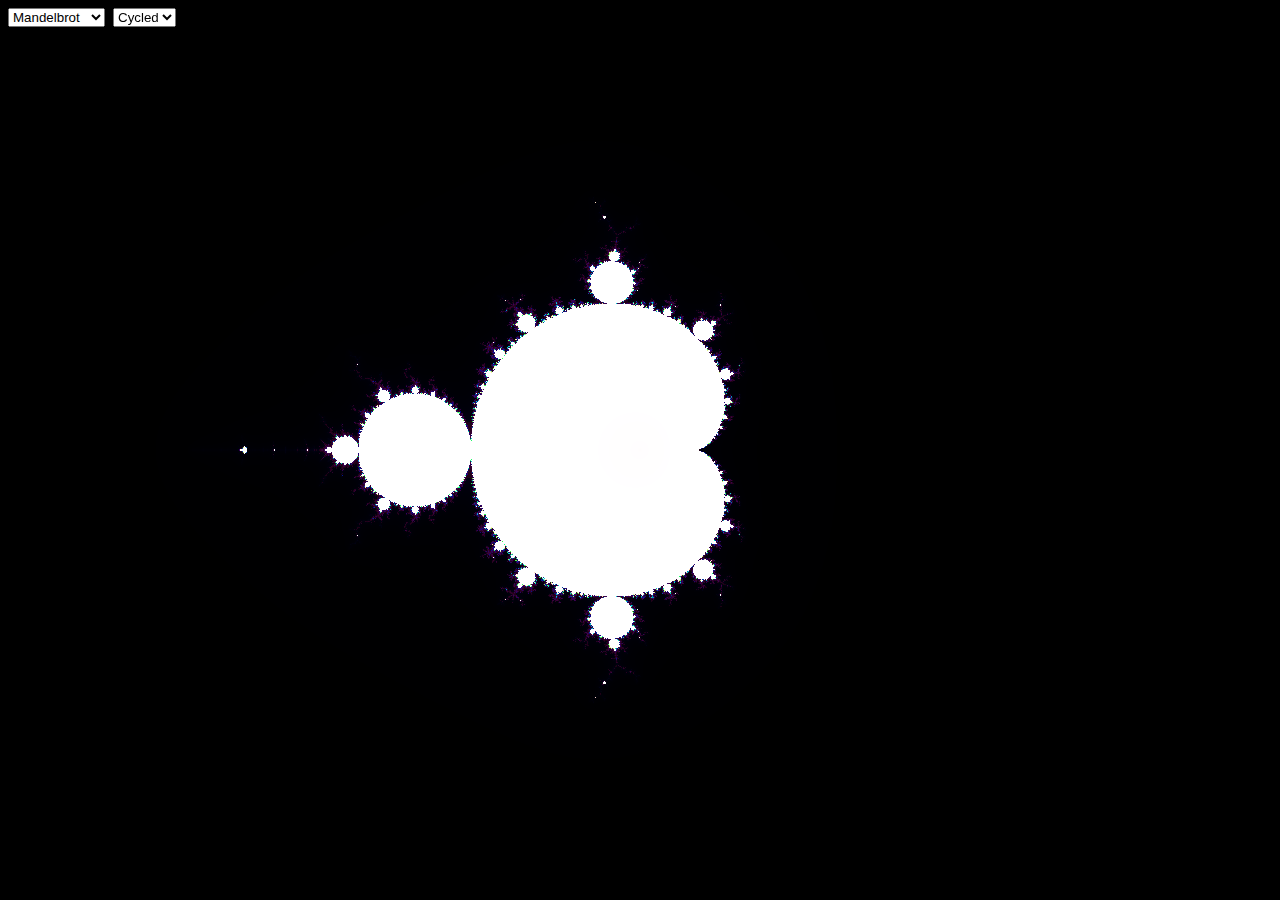
==== fractals/index.html @ 1dcbd743 "Add fractals explorer." ====
<!DOCTYPE html>
<html>
	<head>
		<style>
			body {
				margin: 0px;
				padding: 0px;
				position: absolute;
			}
			.canvas {
				margin: 0px;
				padding: 0px;
				position: absolute;
			}
			.panel {
				position: fixed;
				top: 0px;
				left: 0px;
				right: 0px;
				padding: 8px;
				display: flex;
				z-index: 100;
				opacity: 0.2;
				transition: all 0.1s;
			}
			.panel:hover{
				opacity: 1;
			}
		</style>
		<meta
			name="viewport"
			content="user-scalable=no, initial-scale=1, maximum-scale=1, minimum-scale=1, width=device-width, height=device-height"
		/>
	</head>
	<body onload="Init();">
		<div class="panel">
			<select
				name="select_fractal_type"
				id="select_fractal_type"
				onchange="setFractalType(event.target.value)"
			>
				<option value="mandelbrot">Mandelbrot</option>
				<option value="burning_ship">Burning ship</option>
				<option value="julia">Julia</option>
			</select>
			<select
				name="select_fractal_type"
				id="select_fractal_type"
				onchange="setPaletteType(event.target.value)"
				style="margin-left: 8px;"
			>
				<option value="cycled">Cycled</option>
				<option value="trippy">Trippy</option>
			</select>
		</div>

		<canvas id="gl-surface" class="canvas" style="width: 100vw; height: 100vh; ">
			Get a <a href="http://chrome.google.com">less stupid</a> browser
		</canvas>
		<script src="app.js"></script>
	</body>
</html>
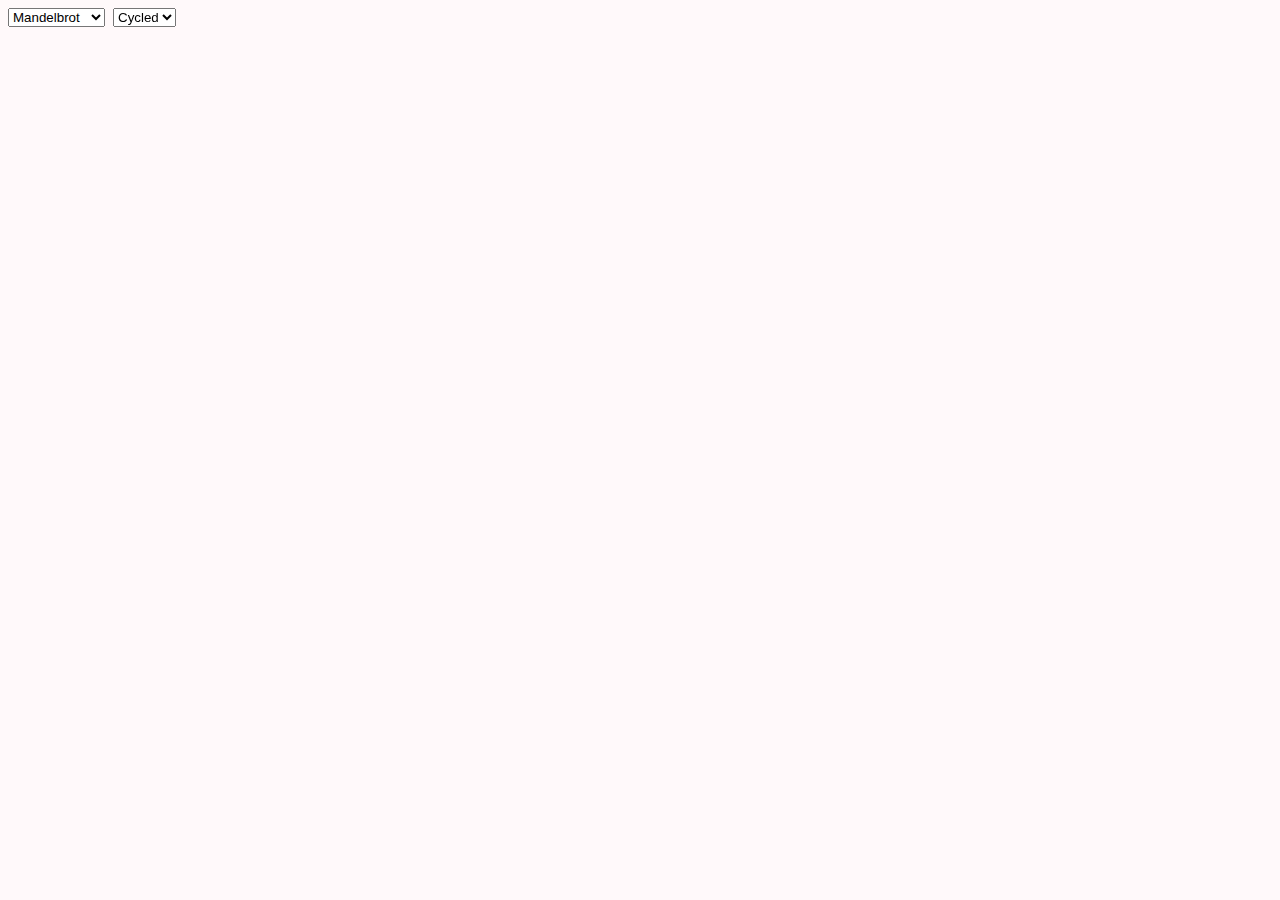
==== commit 9a9fd16c: "Try to forbid zooming on mobile devices." ====
--- a/fractals/index.html
+++ b/fractals/index.html
@@ -1,6 +1,7 @@
 <!DOCTYPE html>
 <html>
 	<head>
+		<meta name="viewport" content="width=device-width, initial-scale=1.0, maximum-scale=1.0, user-scalable=no" />
 		<style>
 			body {
 				margin: 0px;
@@ -27,10 +28,6 @@
 				opacity: 1;
 			}
 		</style>
-		<meta
-			name="viewport"
-			content="user-scalable=no, initial-scale=1, maximum-scale=1, minimum-scale=1, width=device-width, height=device-height"
-		/>
 	</head>
 	<body onload="Init();">
 		<div class="panel">
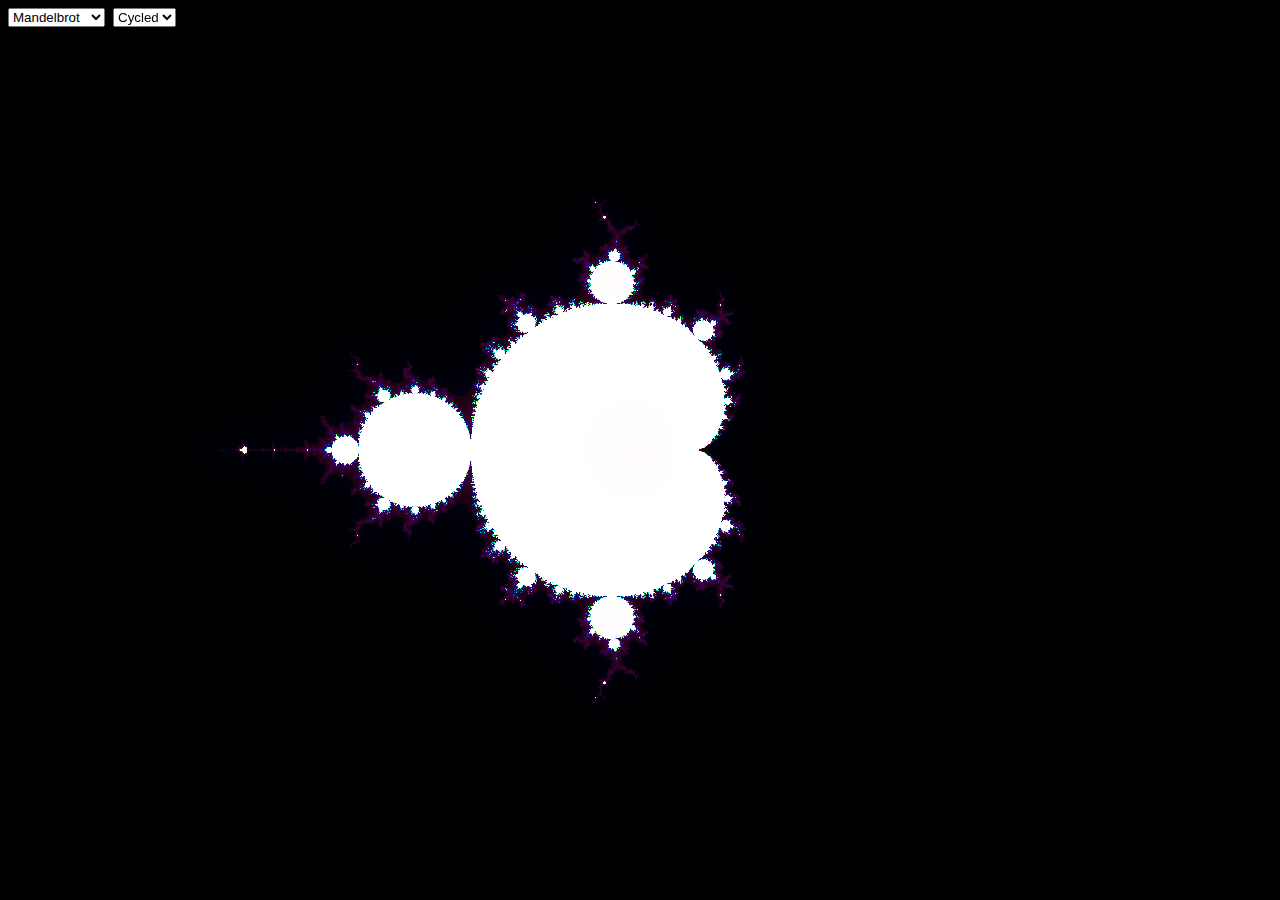
==== commit a5451577: "Add mobile zooming & moving." ====
--- a/fractals/index.html
+++ b/fractals/index.html
@@ -21,11 +21,31 @@
 				padding: 8px;
 				display: flex;
 				z-index: 100;
-				opacity: 0.2;
+				opacity: 0.25;
 				transition: all 0.1s;
 			}
 			.panel:hover{
 				opacity: 1;
+			}
+			.zoom-out {
+				display: none;
+				position: fixed;
+				top: 48px;
+				left: 8px;
+				padding: 16px;
+				font-size: 24px;
+				background: rgba(255, 255, 255, 0.25);
+				z-index: 200;
+			}
+			@media (min-width: 0px) and (max-width: 1024px) {
+				.zoom-out {
+					display: block;
+				}
+			}
+			@media (min-width: 0px) and (max-width: 1024px) and (orientation: landscape) {
+				.zoom-out {
+					display: block;
+				}
 			}
 		</style>
 	</head>
@@ -51,6 +71,10 @@
 			</select>
 		</div>
 
+		<div class="zoom-out">
+			<-
+		</div>
+
 		<canvas id="gl-surface" class="canvas" style="width: 100vw; height: 100vh; ">
 			Get a <a href="http://chrome.google.com">less stupid</a> browser
 		</canvas>
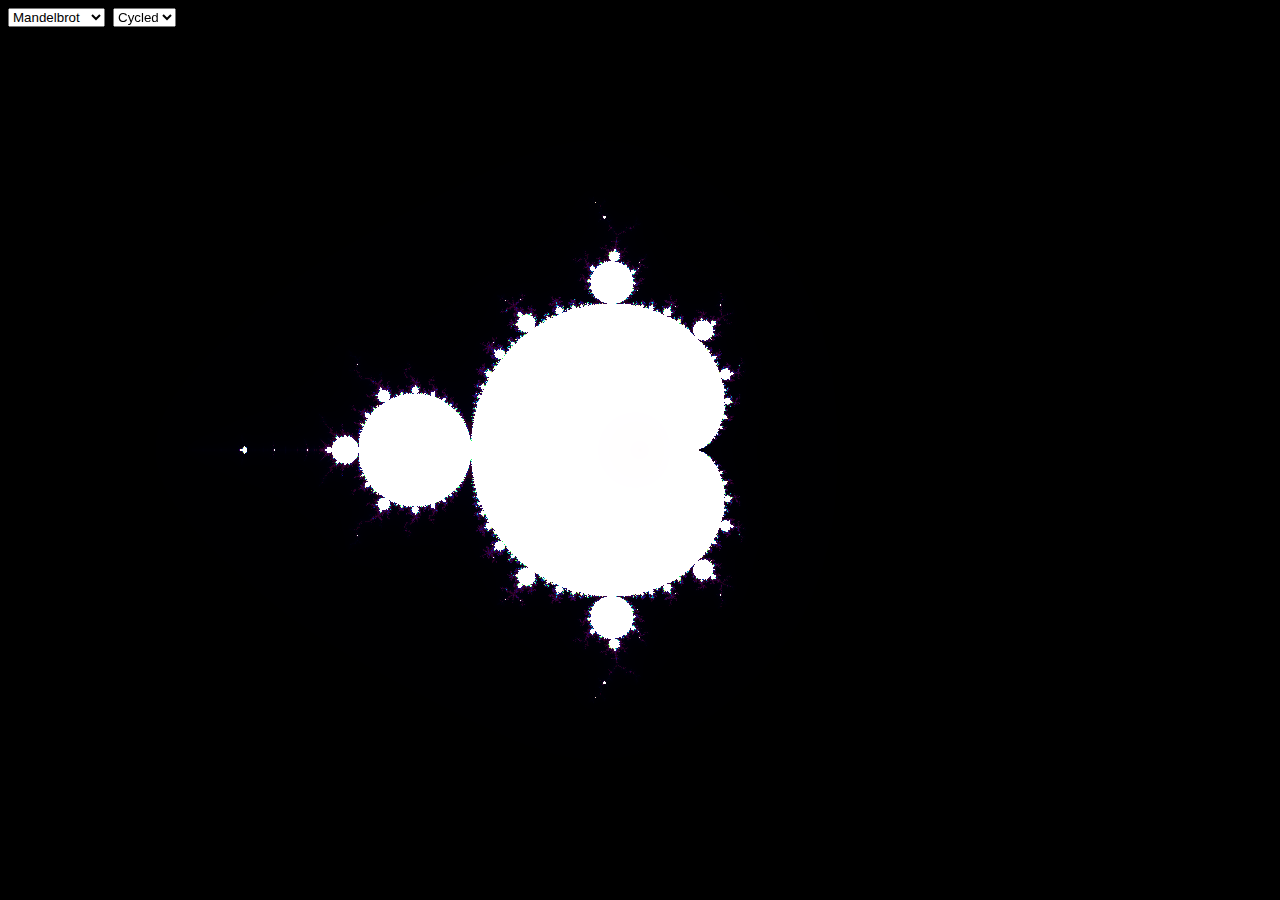
==== commit 3136f285: "Disable pull-to-refresh on mobile." ====
--- a/fractals/index.html
+++ b/fractals/index.html
@@ -7,6 +7,7 @@
 				margin: 0px;
 				padding: 0px;
 				position: absolute;
+				overscroll-behavior: none;
 			}
 			.canvas {
 				margin: 0px;
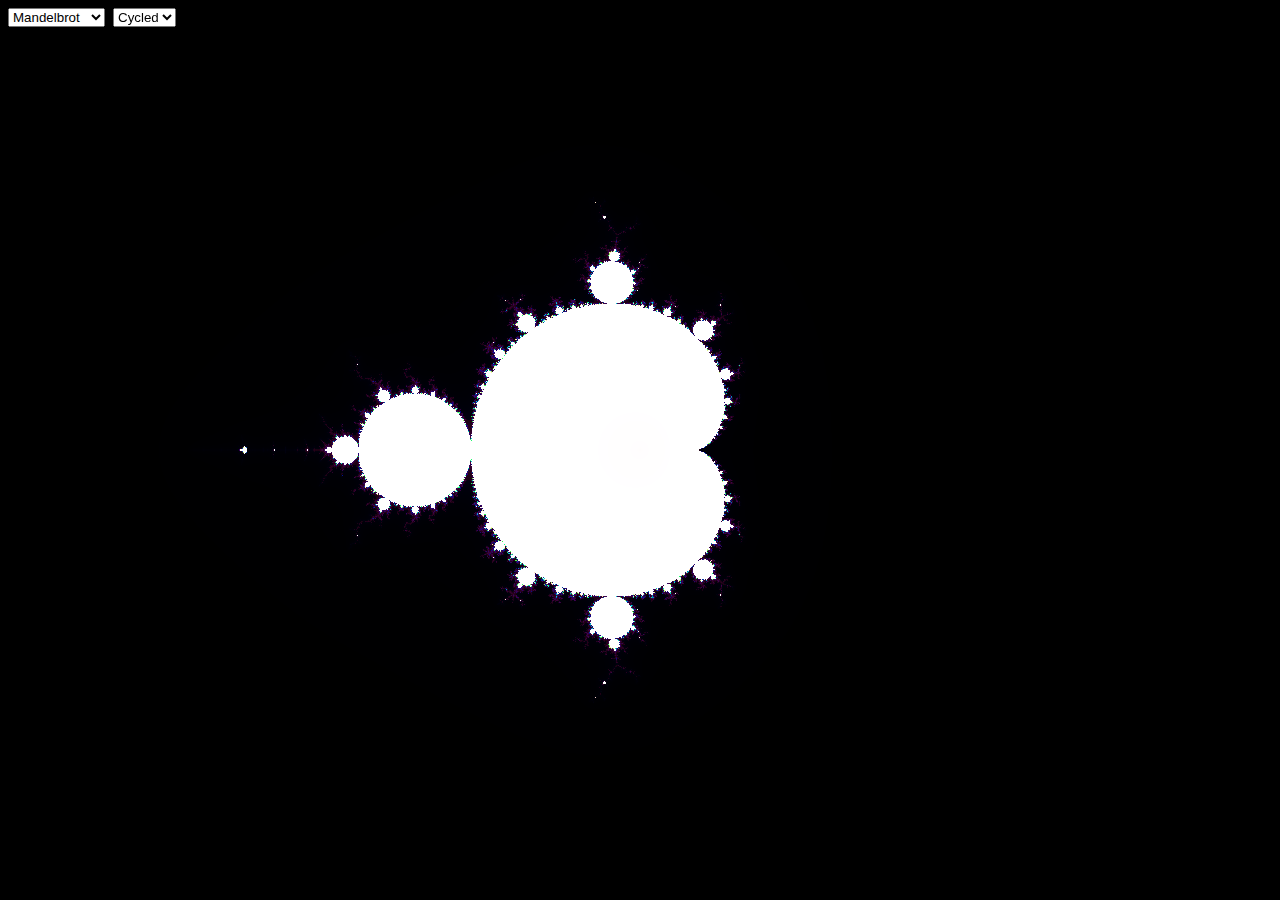
==== commit 2badae96: "Fix." ====
--- a/fractals/index.html
+++ b/fractals/index.html
@@ -72,7 +72,7 @@
 			</select>
 		</div>
 
-		<div class="zoom-out">
+		<div class="zoom-out" ondblclick="event.stopPropagation();">
 			<-
 		</div>
 
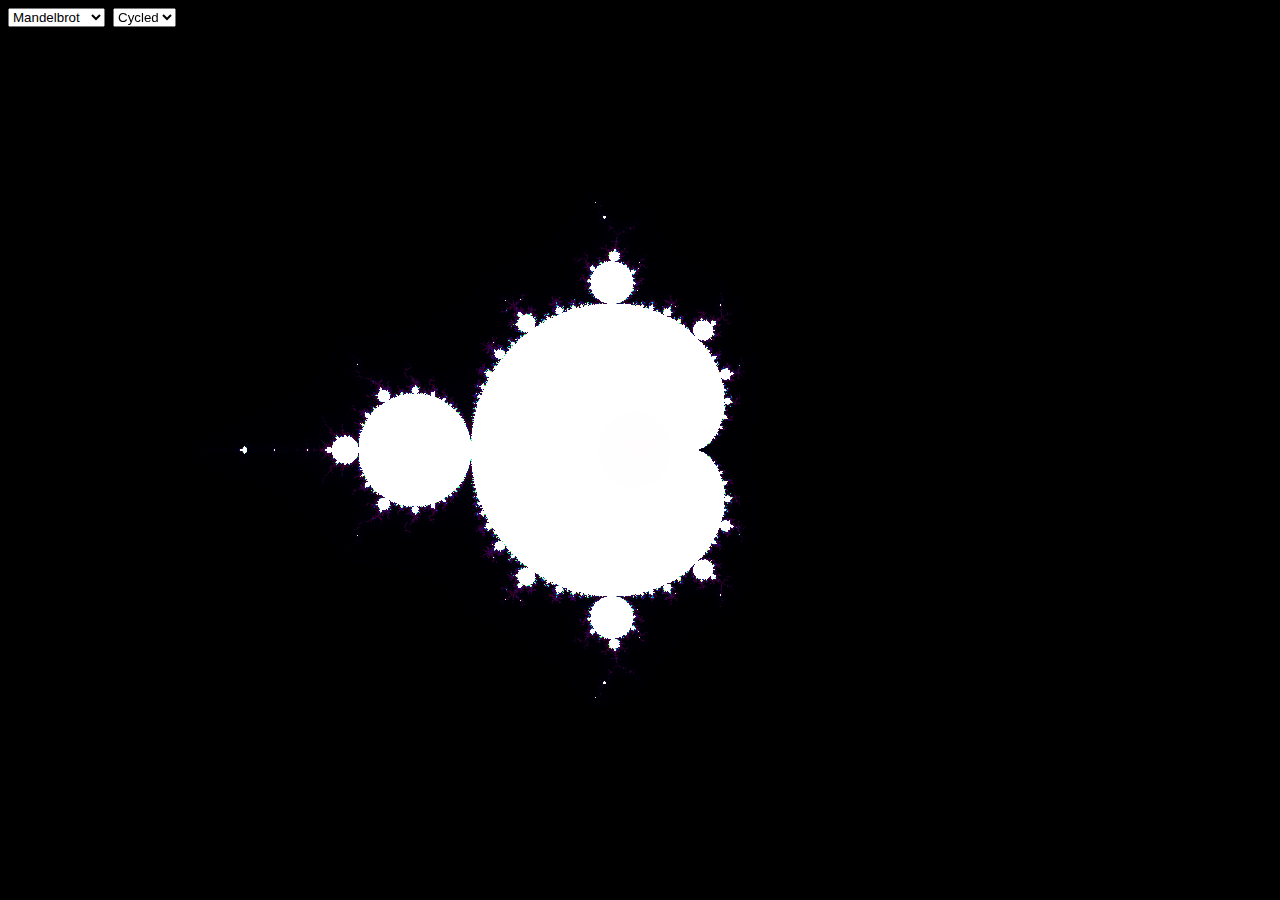
==== commit c085b2ef: "Move ui to bottom on mobile." ====
--- a/fractals/index.html
+++ b/fractals/index.html
@@ -31,8 +31,8 @@
 			.zoom-out {
 				display: none;
 				position: fixed;
-				top: 48px;
-				left: 8px;
+				bottom: 8px;
+				right: 8px;
 				padding: 16px;
 				font-size: 24px;
 				background: rgba(255, 255, 255, 0.25);
@@ -42,10 +42,9 @@
 				.zoom-out {
 					display: block;
 				}
-			}
-			@media (min-width: 0px) and (max-width: 1024px) and (orientation: landscape) {
-				.zoom-out {
-					display: block;
+				.panel {
+					top: auto;
+					bottom: 0px;
 				}
 			}
 		</style>
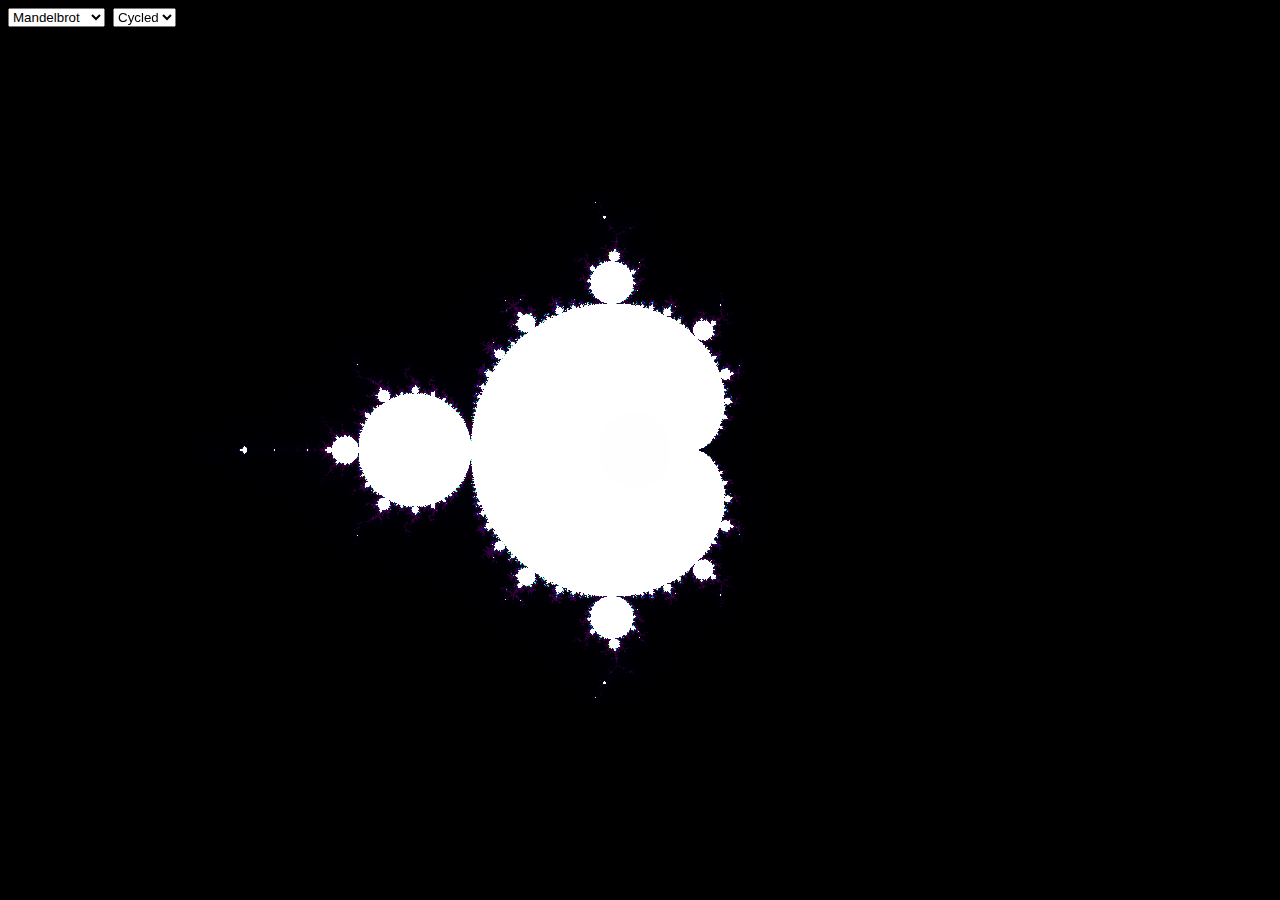
==== commit 95c17a87: "Fixes" ====
--- a/fractals/index.html
+++ b/fractals/index.html
@@ -71,7 +71,7 @@
 			</select>
 		</div>
 
-		<div class="zoom-out" ondblclick="event.stopPropagation();">
+		<div class="zoom-out" onclick="event.stopPropagation();">
 			<-
 		</div>
 
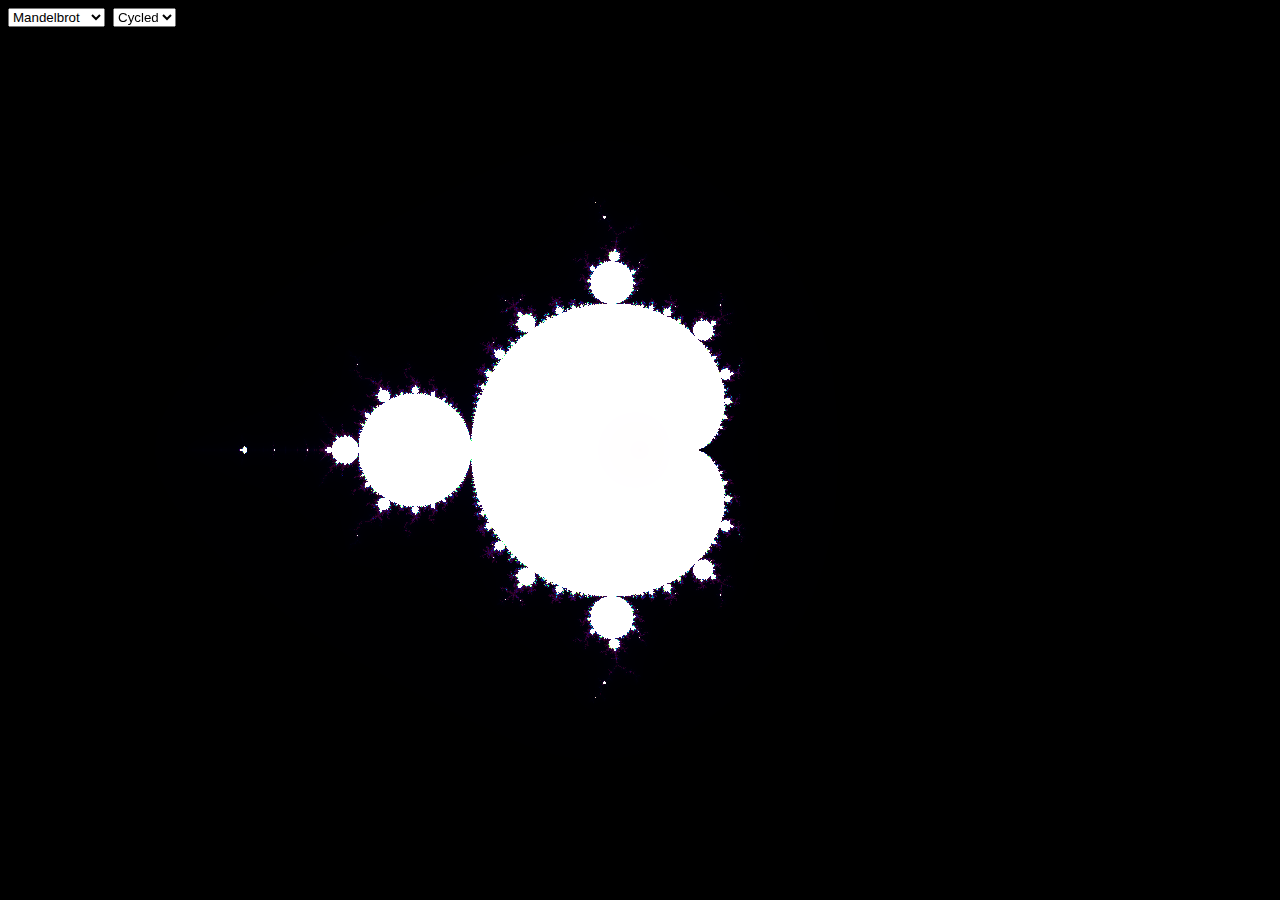
==== commit eb736d01: "Fixes." ====
--- a/fractals/index.html
+++ b/fractals/index.html
@@ -50,7 +50,7 @@
 		</style>
 	</head>
 	<body onload="Init();">
-		<div class="panel">
+		<div class="panel" onclick="event.stopPropagation();">
 			<select
 				name="select_fractal_type"
 				id="select_fractal_type"
